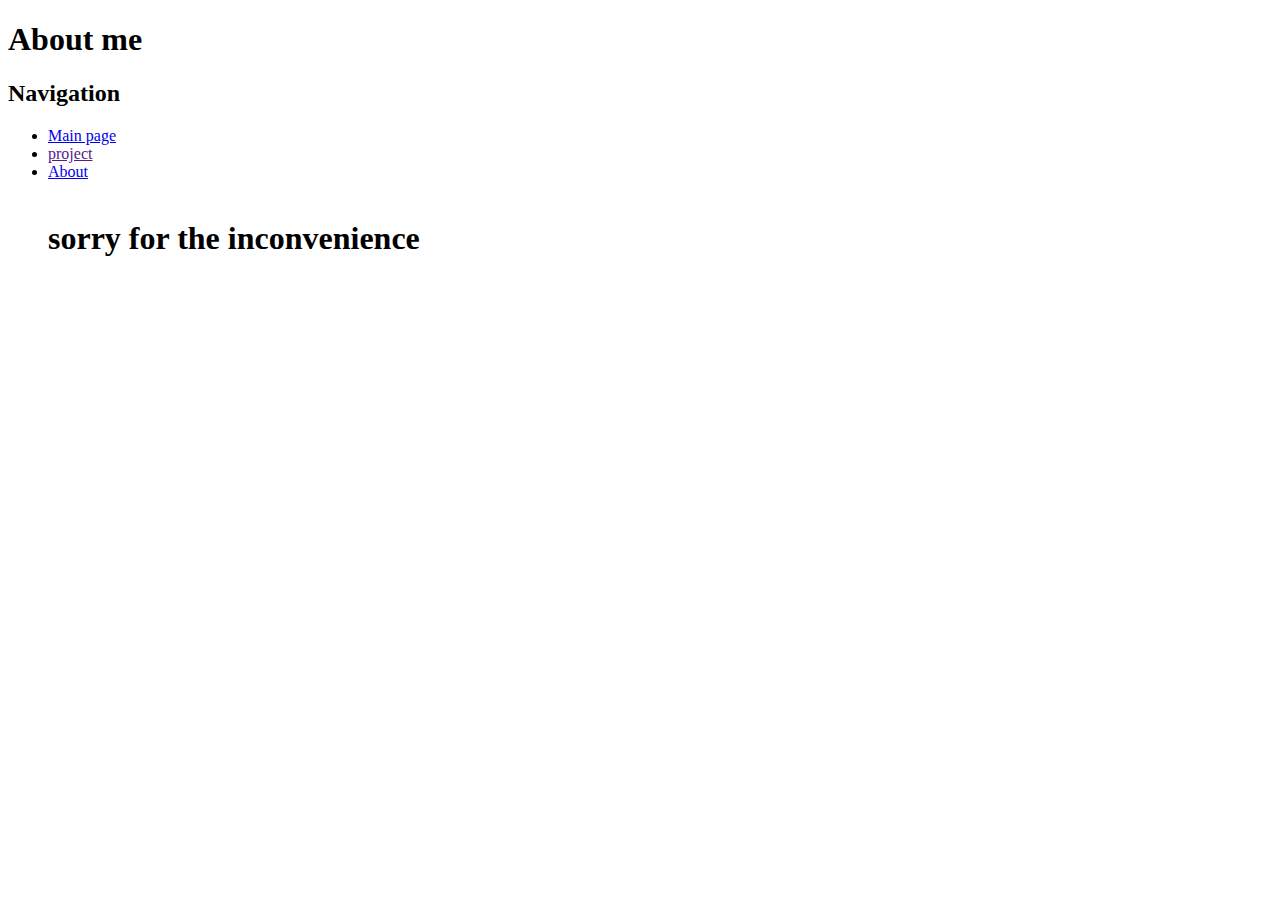
==== project.html @ 56db78b3 "Add files via upload" ====
<!DOCTYPE html>
<html>
    <head>
        <title>project</title>
        
    </head>
    <body>
        <h1><b>About me</b></h1>
        <h2><b>Navigation</b></h2>
        <ul>
            <li><a href="index.html">Main page</a></li>
            <li><a href="">project</a></li>
            <li><a href="About.html">About</a></li>
            
        <a href="/test/pictures/under-construction.jpeg"><img src="/test/pictures/under-construction.jpeg" alt=""></a>
        
    <style>"</style><h1><b>sorry for the inconvenience</b></h1>
    
    
    </body>
</html>
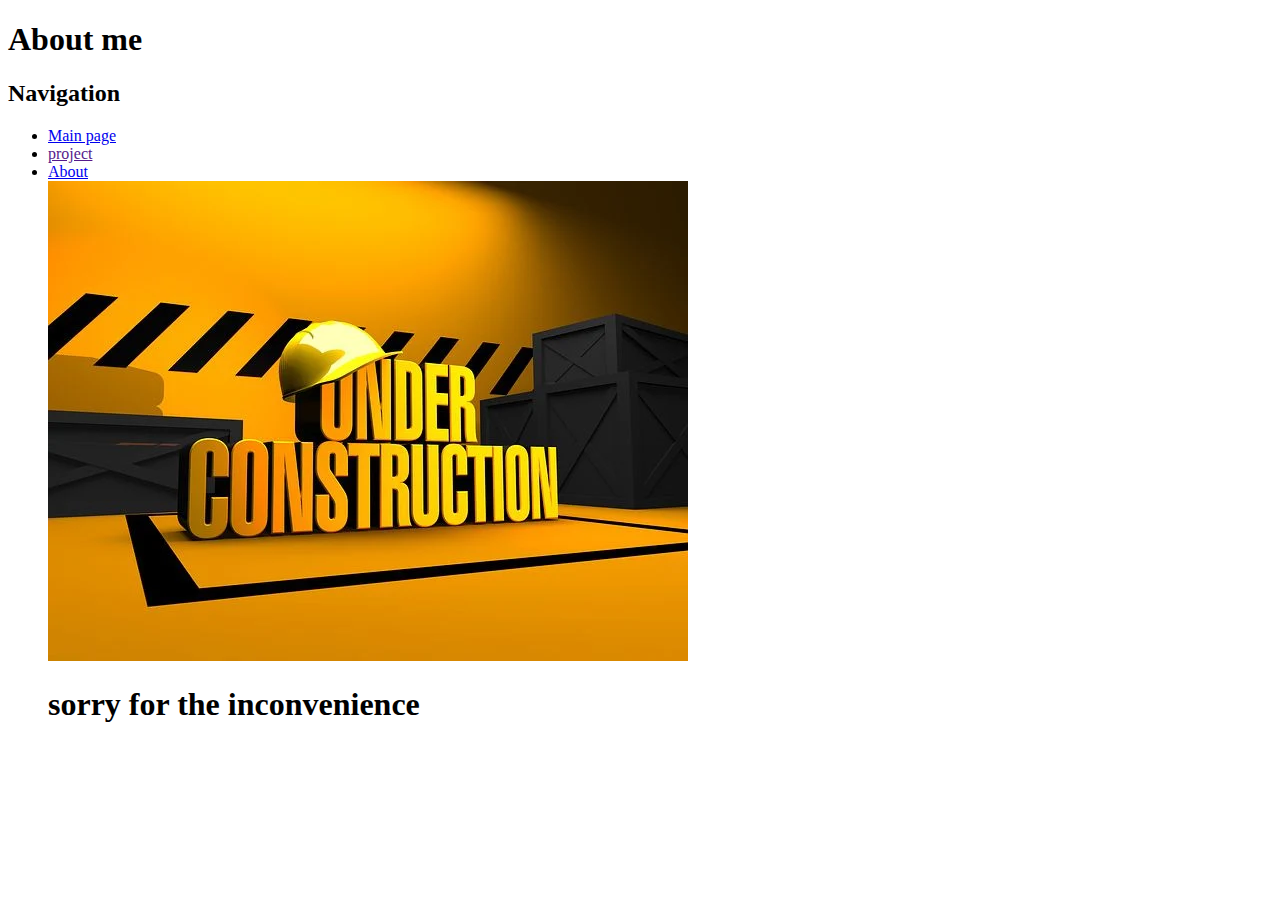
==== commit d24ed93c: "Update project.html" ====
--- a/project.html
+++ b/project.html
@@ -12,9 +12,9 @@
             <li><a href="">project</a></li>
             <li><a href="About.html">About</a></li>
             
-        <a href="/test/pictures/under-construction.jpeg"><img src="/test/pictures/under-construction.jpeg" alt=""></a>
+        <a href="/pictures/under-construction.jpeg"><img src="/pictures/under-construction.jpeg" alt=""></a>
         
-    <style>"</style><h1><b>sorry for the inconvenience</b></h1>
+    <style></style><h1><b>sorry for the inconvenience</b></h1>
     
     
     </body>
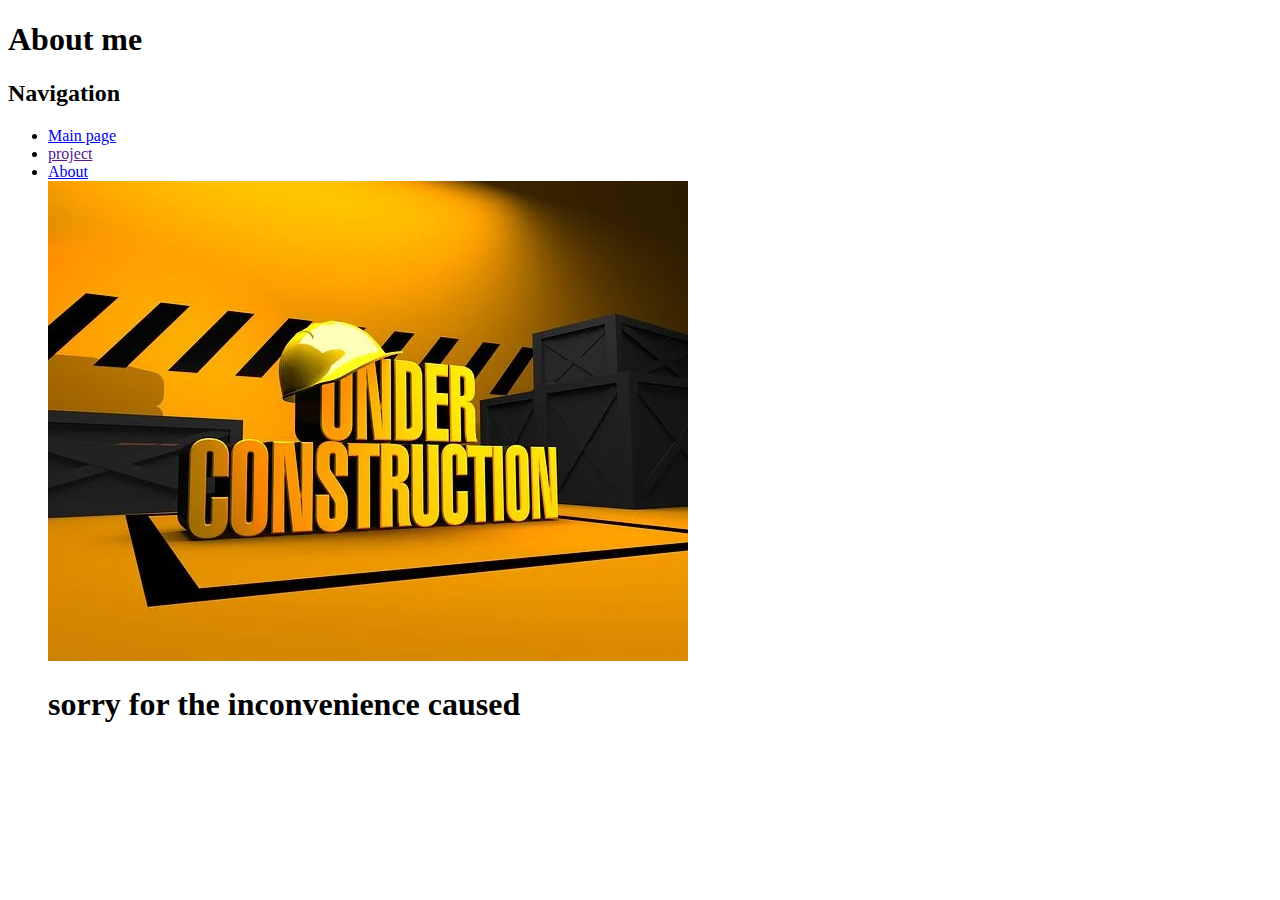
==== commit 28e96df3: "Update project.html" ====
--- a/project.html
+++ b/project.html
@@ -14,7 +14,7 @@
             
         <a href="/pictures/under-construction.jpeg"><img src="/pictures/under-construction.jpeg" alt=""></a>
         
-    <style></style><h1><b>sorry for the inconvenience</b></h1>
+    <style></style><h1><b>sorry for the inconvenience caused</b></h1>
     
     
     </body>
